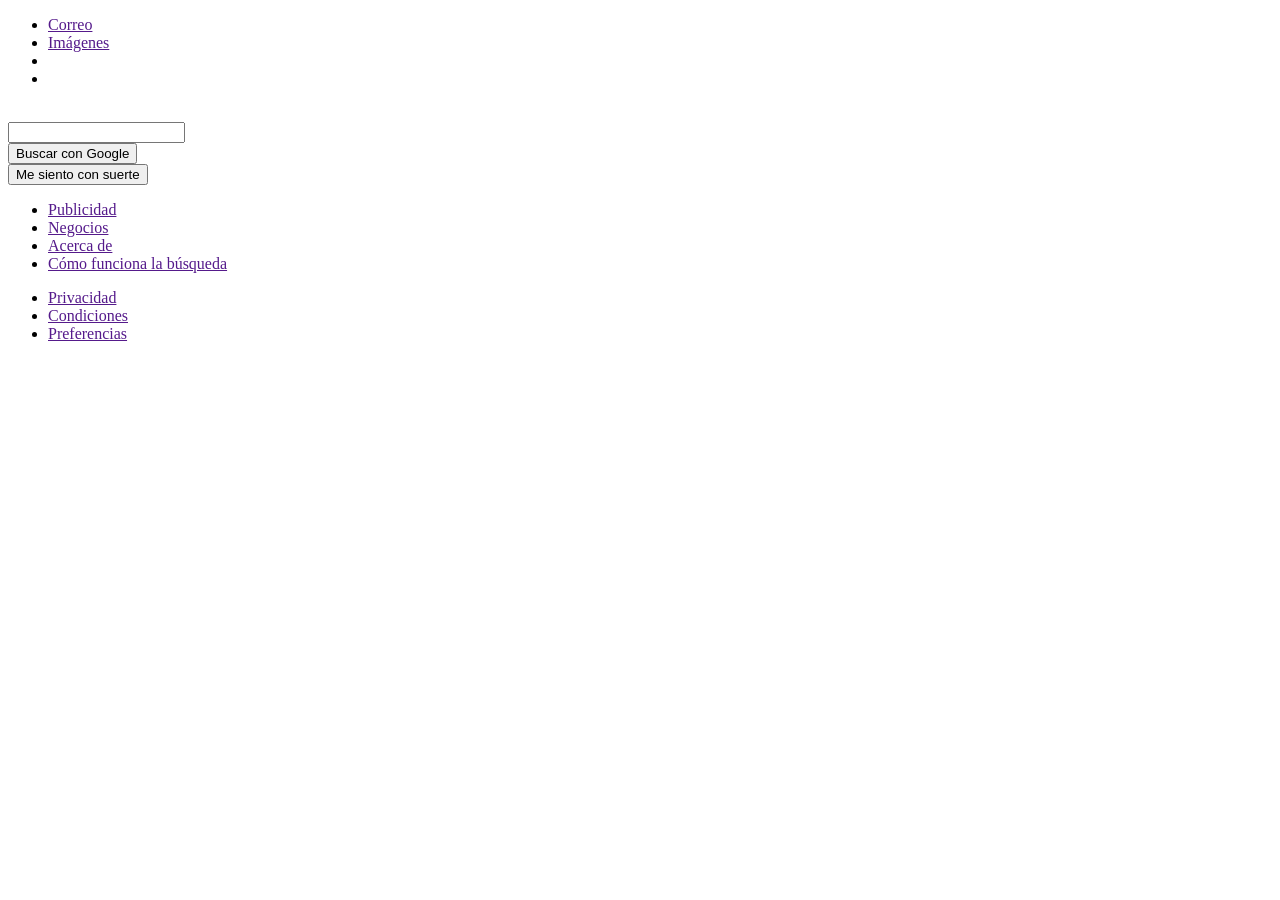
==== 14 Negocio electronicos/Unidad 1 Practica 2/index.html @ 9608e8ae "Ejercicios 5 y 6 vlan nativa, replica google" ====
<!DOCTYPE html>
<html lang="en">
    <head>
        <meta charset="UTF-8">
        <meta name="viewport" content="width=device-width, initial-scale=1.0">
        <meta http-equiv="X-UA-Compatible" content="ie=edge">
        <title>Google Clone</title>
        <link rel="stylesheet" href="css/main.css">
    </head>
        <body>
            <header>
                <nav>
                    <ul class="nav-right-section">
                        <li>
                            <a href="">Correo</a>
                        </li>
                        <li><a href="">Imágenes</a>
                        </li>
                        <li class="menu-icon">
                            <a href=""></a>
                        </li>
                        <li>
                            <a href="">
                                <imgsrc="https://lh3.googleusercontent.com/-RhgQF1hHFHQ/AAAAAAAAAAI/AAAAAAAAAAA/ACHi3rcAiE2Ybhh1j4SCgSkqpWH3fEt1Fw.CMID/s32-c/photo.jpg" alt="" >
                            </a>
                        </li>
                    </ul>
                </nav>
            </header>
            
            <main>
                <section class="main-logo">
                    <img src="https://encrypted-tbn0.gstatic.com/images?q=tbn:ANd9GcQ7GehYKdImLiMpzSon3pKKLVhwGS_S4Ssjj9WHNIfUYXZiyrzk7w&s" alt="">
                </section>
                <section class="main-input">
                    <div class="main-input-container">
                        <span class="search-icon">
                        </span>
                        <input type="text">
                        <a class="micro-icon" href=""></a>
                    </div>
                </section>
                <section class="main-buttons">
                    <div>
                        <button>Buscar con Google</button>
                    </div>
                    <div>
                        <button>Me siento con suerte</button>
                    </div>
                </section>
            </main>

            <footer>
                <ul class="footer-left">
                    <li>
                        <a href="">Publicidad</a>
                    </li>
                    <li><a href="">Negocios</a>
                    </li>
                    <li><a href="">Acerca de</a>
                    </li>
                    <li><a href="">Cómo funciona la búsqueda</a>
                    </li>
                </ul>
                <ul class="footer-right">
                    <li><a href="">Privacidad</a>
                    </li>
                    <li><a href="">Condiciones</a>
                    </li>
                    <li><a href="">Preferencias</a>
                    </li>
                </ul>
            </footer>
        </body>
        </html>
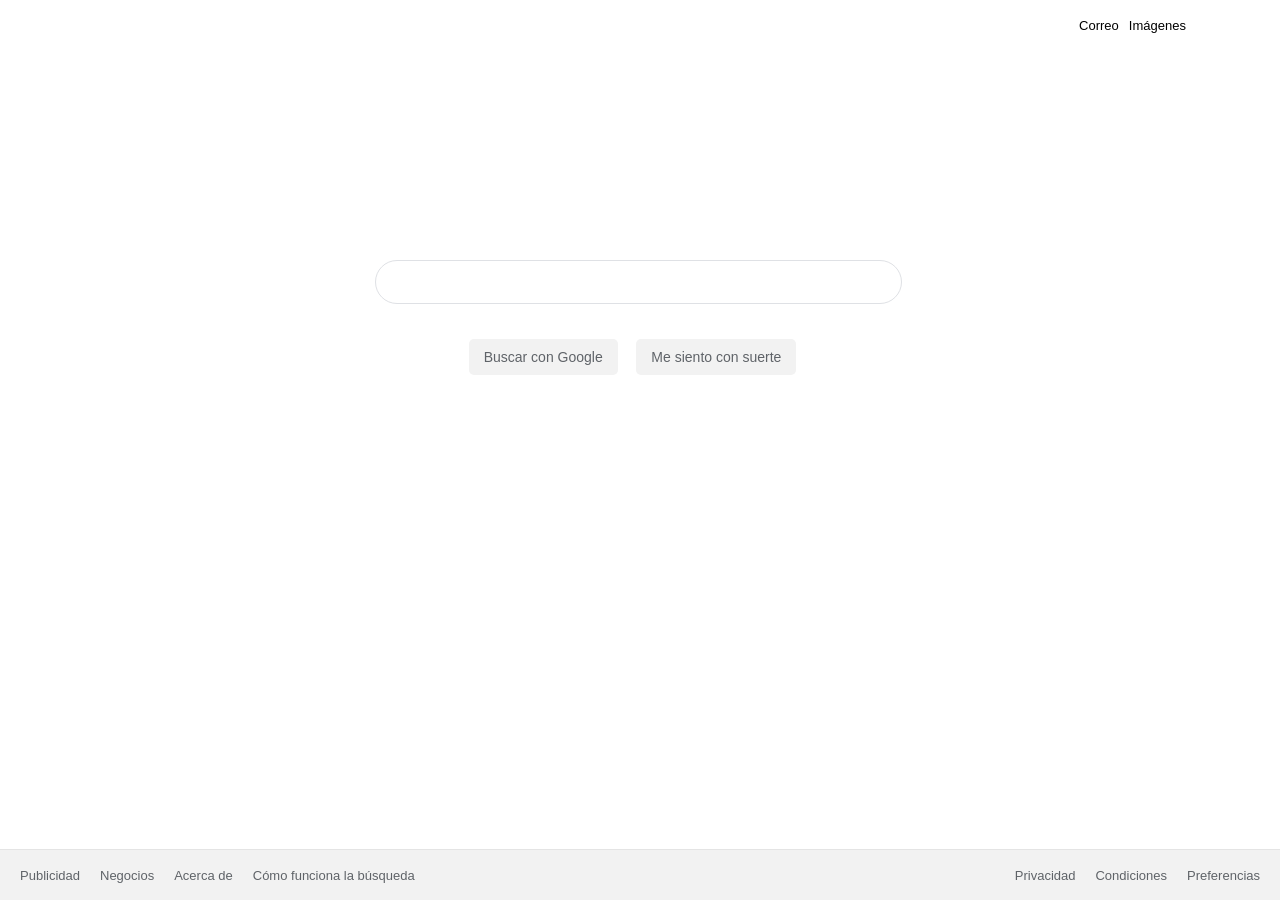
==== commit 041d090d: "Inicio de ejemplos 7 y 8, Finalizacion de codigo replica de google" ====
--- a/14 Negocio electronicos/Unidad 1 Practica 2/index.html
+++ b/14 Negocio electronicos/Unidad 1 Practica 2/index.html
@@ -5,7 +5,7 @@
         <meta name="viewport" content="width=device-width, initial-scale=1.0">
         <meta http-equiv="X-UA-Compatible" content="ie=edge">
         <title>Google Clone</title>
-        <link rel="stylesheet" href="css/main.css">
+        <link rel="stylesheet" href="main.css">
     </head>
         <body>
             <header>
@@ -17,7 +17,7 @@
                         <li><a href="">Imágenes</a>
                         </li>
                         <li class="menu-icon">
-                            <a href=""></a>
+                            <img class="gb_Ba gbii" src="https://lh3.googleusercontent.com/ogw/AOh-ky1sYfIpxGtN_4qUOAyKgYTVgTYKDUTJ64t82_jcrw=s32-c-mo" srcset="https://lh3.googleusercontent.com/ogw/AOh-ky1sYfIpxGtN_4qUOAyKgYTVgTYKDUTJ64t82_jcrw=s32-c-mo 1x, https://lh3.googleusercontent.com/ogw/AOh-ky1sYfIpxGtN_4qUOAyKgYTVgTYKDUTJ64t82_jcrw=s64-c-mo 2x " alt="" aria-hidden="true" data-noaft="" data-atf="1" data-frt="0">
                         </li>
                         <li>
                             <a href="">
--- a/14 Negocio electronicos/Unidad 1 Practica 2/main.css
+++ b/14 Negocio electronicos/Unidad 1 Practica 2/main.css
@@ -0,0 +1,169 @@
+body {
+    margin: 0;
+    padding: 0;
+    font-size: 13px;
+    font-family: Arial, Helvetica, sans-serif;
+}
+
+a {
+    text-decoration: none;
+    cursor: pointer;
+}
+
+header {
+    width: 100%;
+    height: 60px;
+}
+
+header nav {
+    display: flex;
+    justify-content: flex-end;
+}
+
+header nav .nav-right-section {
+    width: 250px;
+    height: auto;
+    display: flex;
+    list-style: none;
+    justify-content: center;
+    align-items: center;
+}
+
+nav .nav-right-section a {
+    margin-right: 10px;
+    color: #000000;
+}
+
+nav .nav-right-section .menu-icon {
+    background-image: url('https://static.thenounproject.com/png/756729-200.png');
+    background-repeat: no-repeat;
+    background-position: center;
+    background-size: contain;
+    width: 25px;
+    height: 25px;
+}
+
+nav .nav-right-section img {
+    border-radius: 50%;
+    margin-left: 10px;
+}
+
+main {
+    margin-top: 150px;
+    text-align: center;
+}
+
+main .main-logo {
+    width: 530px;
+    margin: 0 auto;
+    margin-bottom: 35px;
+}
+
+main .main-logo img {
+    width: 300px;
+}
+
+main .main-input {
+    width: 530px;
+    margin: 0 auto;
+    margin-bottom: 35px;
+}
+
+main .main-input-container {
+    width: 525px;
+    border-radius: 100px;
+    border: 1px solid #dfe1e5;
+    display: flex;
+    justify-content: center;
+    align-items: center;
+}
+
+main .main-input input {
+    width: 450px;
+    height: 40px;
+    border: none;
+    outline: none;
+}
+
+main .main-input-container:hover {
+    box-shadow: 0 1px 6px 0 #20212447;
+    border-color: #dfe1e500;
+}
+
+main .main-input .search-icon {
+    background-image: url('https://upload.wikimedia.org/wikipedia/commons/thumb/7/7e/Vector_search_icon.svg/945px-Vector_search_icon.svg.png');
+    background-repeat: no-repeat;
+    background-position: center;
+    background-size: contain;
+    width: 18px;
+    height: 18px;
+}
+
+main .main-input .micro-icon {
+    background-image: url('https://upload.wikimedia.org/wikipedia/commons/thumb/e/e8/Google_mic.svg/716px-Google_mic.svg.png');
+    background-repeat: no-repeat;
+    background-position: center;
+    background-size: contain;
+    width: 18px;
+    height: 18px;
+    cursor: pointer;
+}
+
+main .main-buttons {
+    width: 530px;
+    margin: 0 auto;
+}
+
+main .main-buttons div {
+    display: inline-block;
+}
+
+main .main-buttons button {
+    height: 36px;
+    background-color: #f2f2f2;
+    border: 0;
+    font-size: 14px;
+    color: #5f6368;
+    border-radius: 5px;
+    padding: 0 15px;
+    margin-right: 15px;
+}
+
+main .main-buttons button:hover {
+    border: 1px solid #c6c6c6;
+    box-shadow: 0 1px 1px #000001;
+    color: #222;
+}
+
+footer {
+    width: 100%;
+    height: 50px;
+    position: absolute;
+    bottom: 0;
+    display: grid;
+    grid-template-columns: 1fr 1fr;
+    align-items: center;
+    font-size: 13px;
+    background-color: #f2f2f2;
+    border-top: 1px solid #e4e4e4;
+}
+
+footer ul {
+    margin: 10px;
+    list-style: none;
+    display: flex;
+    padding-left: 0;
+}
+
+footer .footer-left {
+    justify-self: left;
+}
+
+footer .footer-right {
+    justify-self: right;
+}
+
+footer ul li a {
+    margin: 10px;
+    color: #5f6368;
+}
